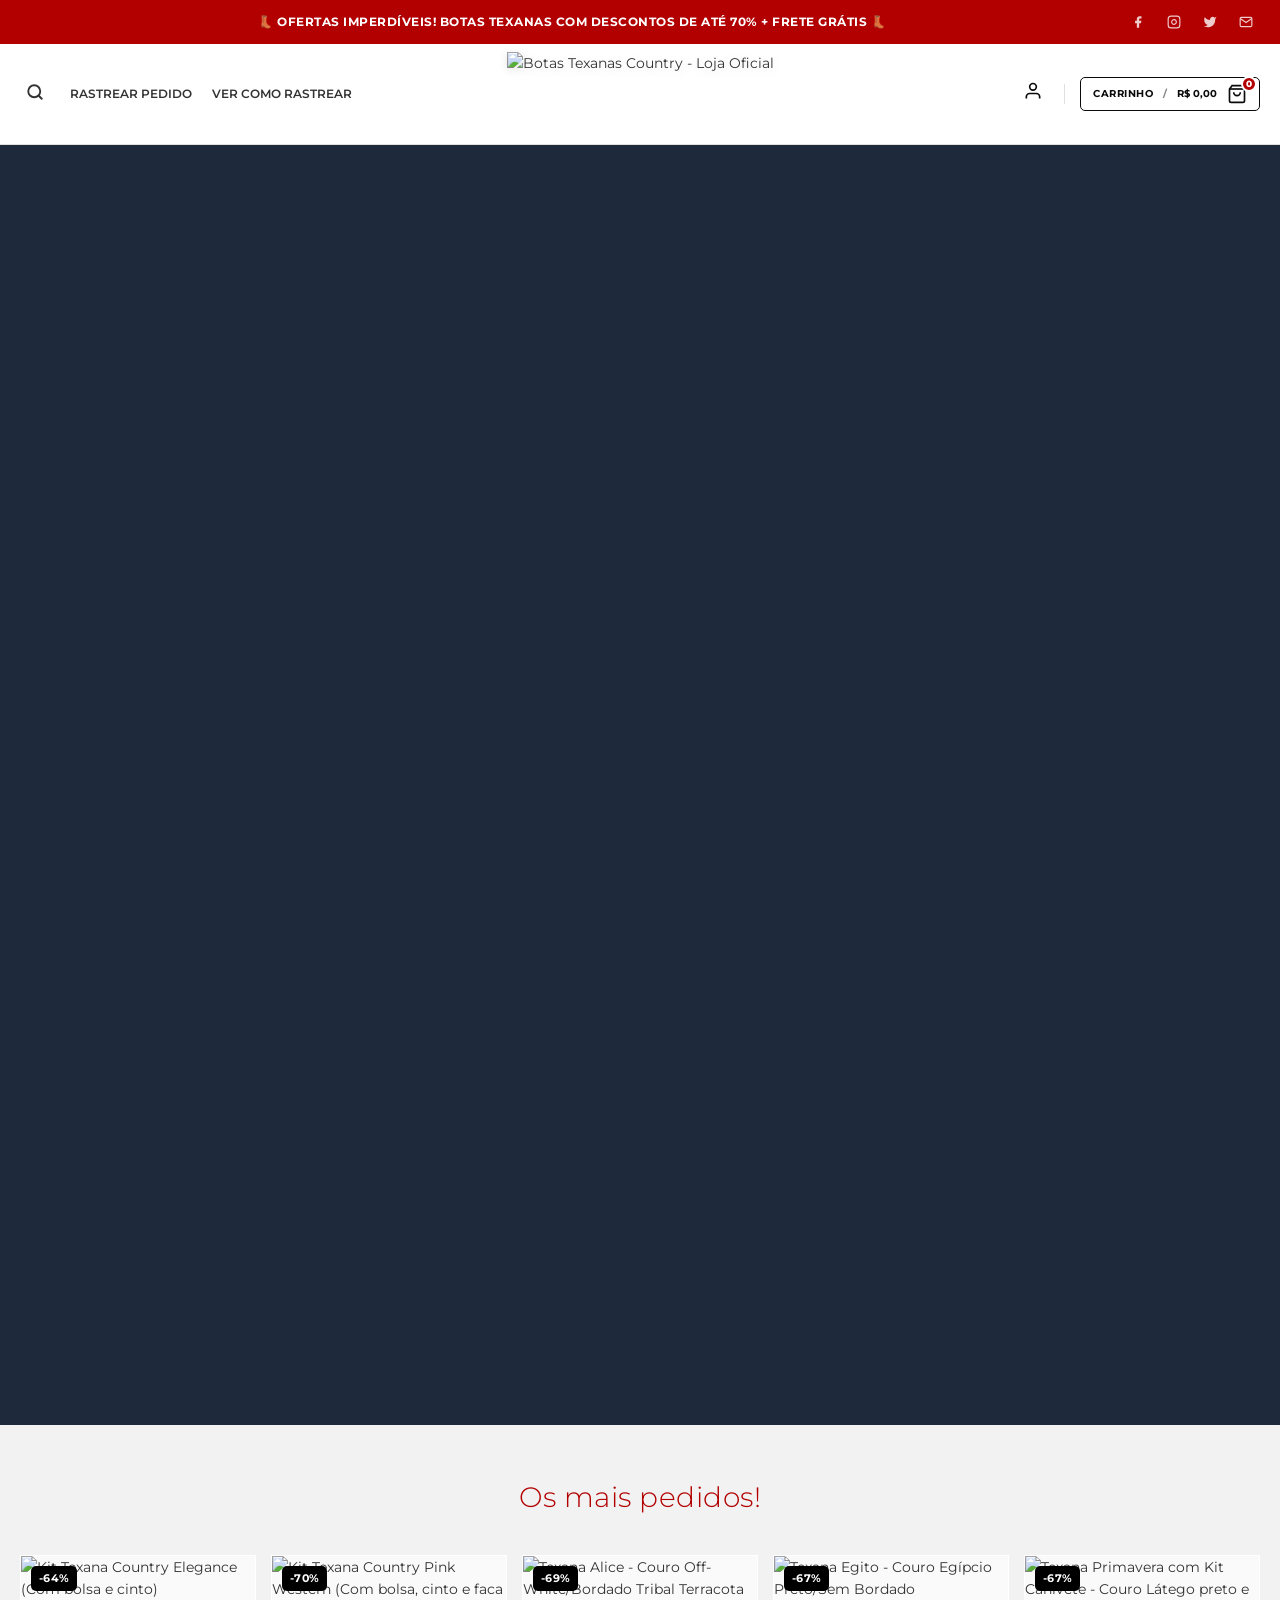
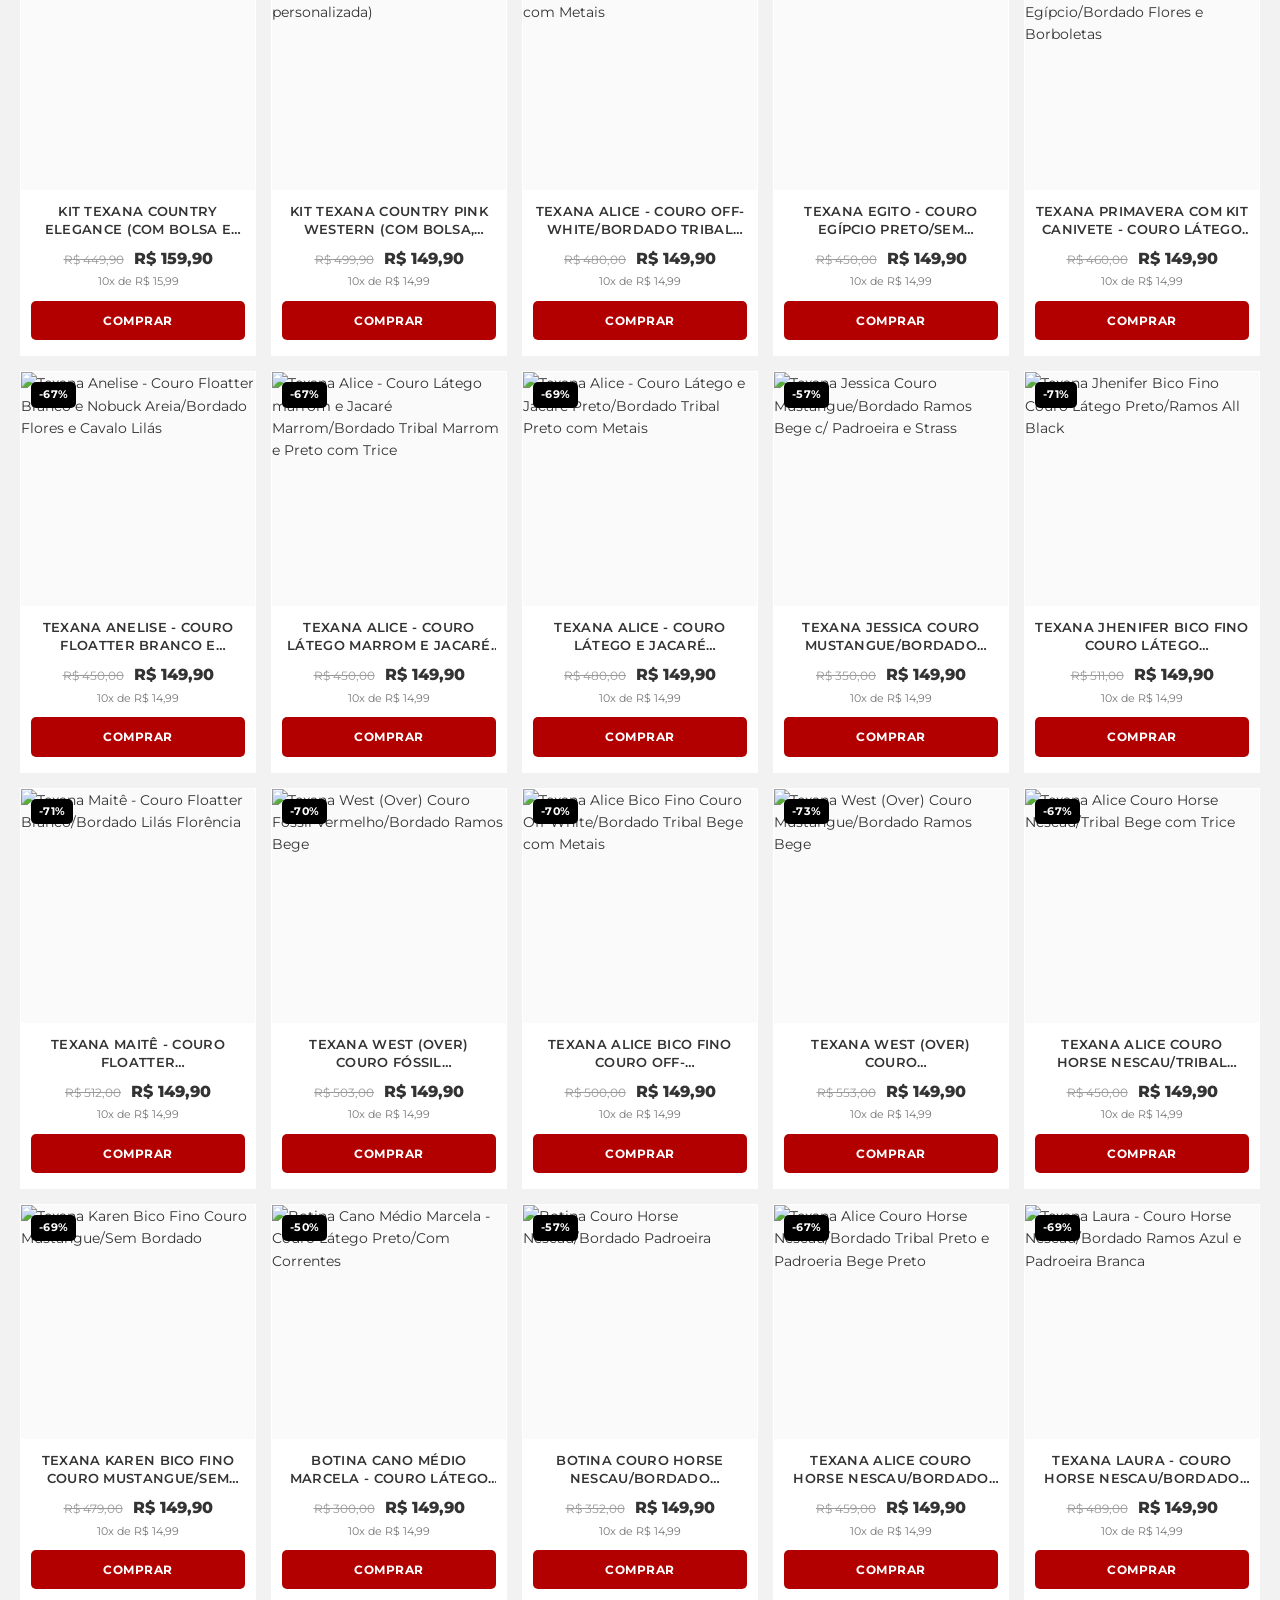
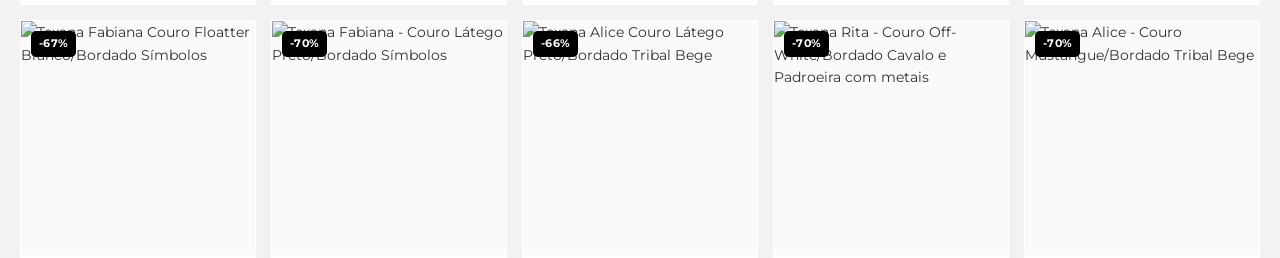
==== Finalizado 2/index.html @ 74c9f377 "Add files via upload" ====
<!DOCTYPE html>
<html lang="pt-BR">
<head>
  <meta charset="UTF-8">
  <meta name="viewport" content="width=device-width, initial-scale=1.0">
  <title>Botas Texanas Country - Loja Oficial</title>
  <meta name="description" content="Ofertas imperdíveis! Botas texanas e botinas country selecionadas com descontos especiais de até 70%. Frete grátis para todo o Brasil.">
  
  <!-- Fontes Premium -->
  <link rel="preconnect" href="https://fonts.googleapis.com">
  <link rel="preconnect" href="https://fonts.gstatic.com" crossorigin>
  <link href="https://fonts.googleapis.com/css2?family=Montserrat:wght@300;400;500;600;700;800;900&display=swap" rel="stylesheet">
  
  <!-- Favicon -->
  <link rel="icon" href="https://botastexanasdecountry.online/media/1784919758919-3d0266e3.png" type="image/png">
  
  <!-- CSS Principal -->
  <link rel="stylesheet" href="styles.css?v=6">

  <!-- Meta Pixel Code -->
  <script>
  !function(f,b,e,v,n,t,s)
  {if(f.fbq)return;n=f.fbq=function(){n.callMethod?
  n.callMethod.apply(n,arguments):n.queue.push(arguments)};
  if(!f._fbq)f._fbq=n;n.push=n;n.loaded=!0;n.version='2.0';
  n.queue=[];t=b.createElement(e);t.async=!0;
  t.src=v;s=b.getElementsByTagName(e)[0];
  s.parentNode.insertBefore(t,s)}(window, document,'script',
  'https://connect.facebook.net/en_US/fbevents.js');
  fbq('init', '4550571185267472');
  fbq('track', 'PageView');
  </script>
  <noscript><img height="1" width="1" style="display:none"
  src="https://www.facebook.com/tr?id=4550571185267472&ev=PageView&noscript=1"
  /></noscript>
  <!-- End Meta Pixel Code -->
</head>
<body>

  <!-- Barra de Anúncio Superior (Dark - Flatsome Style) -->
  <div class="announcement-bar" id="announcement-bar">
    <div class="container announcement-bar__inner">
      <div class="announcement-bar__text">
        <span>👢 OFERTAS IMPERDÍVEIS! BOTAS TEXANAS COM DESCONTOS DE ATÉ 70% + FRETE GRÁTIS 👢</span>
      </div>
      <div class="announcement-bar__social">
        <a href="#" aria-label="Facebook" class="social-icon"><svg width="14" height="14" viewBox="0 0 24 24" fill="currentColor"><path d="M18 2h-3a5 5 0 0 0-5 5v3H7v4h3v8h4v-8h3l1-4h-4V7a1 1 0 0 1 1-1h3z"/></svg></a>
        <a href="#" aria-label="Instagram" class="social-icon"><svg width="14" height="14" viewBox="0 0 24 24" fill="none" stroke="currentColor" stroke-width="2"><rect x="2" y="2" width="20" height="20" rx="5" ry="5"/><path d="M16 11.37A4 4 0 1 1 12.63 8 4 4 0 0 1 16 11.37z"/><line x1="17.5" y1="6.5" x2="17.51" y2="6.5"/></svg></a>
        <a href="#" aria-label="Twitter" class="social-icon"><svg width="14" height="14" viewBox="0 0 24 24" fill="currentColor"><path d="M23 3a10.9 10.9 0 0 1-3.14 1.53 4.48 4.48 0 0 0-7.86 3v1A10.66 10.66 0 0 1 3 4s-4 9 5 13a11.64 11.64 0 0 1-7 2c9 5 20 0 20-11.5a4.5 4.5 0 0 0-.08-.83A7.72 7.72 0 0 0 23 3z"/></svg></a>
        <a href="mailto:suporte@loja-oficial-online.shop" aria-label="E-mail" class="social-icon"><svg width="14" height="14" viewBox="0 0 24 24" fill="none" stroke="currentColor" stroke-width="2"><path d="M4 4h16c1.1 0 2 .9 2 2v12c0 1.1-.9 2-2 2H4c-1.1 0-2-.9-2-2V6c0-1.1.9-2 2-2z"/><polyline points="22,6 12,13 2,6"/></svg></a>
      </div>
    </div>
  </div>

  <!-- Cabeçalho Principal (Flatsome Style) -->
  <header class="header" id="header">
    <div class="container header__container">
      <!-- Esquerda: Busca + Links -->
      <div class="header__left">
        <button class="header__search-toggle" id="search-toggle-btn" aria-label="Pesquisa">
          <svg width="18" height="18" viewBox="0 0 24 24" fill="none" stroke="currentColor" stroke-width="2.5" stroke-linecap="round" stroke-linejoin="round"><circle cx="11" cy="11" r="8"/><path d="m21 21-4.3-4.3"/></svg>
        </button>
        <a href="#/rastreio" class="header__nav-link">Rastrear Pedido</a>
        <a href="#/como-rastrear" class="header__nav-link">Ver como rastrear</a>
      </div>

      <!-- Centro: Logo (Imagem) -->
      <div class="header__logo">
        <a href="#/">
          <img src="https://botastexanasdecountry.online/media/1784919758919-3d0266e3.png" alt="Botas Texanas Country - Loja Oficial" class="header__logo-img">
        </a>
      </div>

      <!-- Direita: Conta + Carrinho -->
      <div class="header__right">
        <a href="#/" class="header__account-link" aria-label="Entrar">
          <svg width="20" height="20" viewBox="0 0 24 24" fill="none" stroke="currentColor" stroke-width="2"><path d="M20 21v-2a4 4 0 0 0-4-4H8a4 4 0 0 0-4 4v2"/><circle cx="12" cy="7" r="4"/></svg>
        </a>
        <div class="header__divider"></div>
        <a href="#/carrinho" class="header__cart" id="header-cart-btn">
          <span class="header__cart-text">Carrinho</span>
          <span class="header__cart-separator">/</span>
          <span class="header__cart-price" id="header-cart-total">R$ 0,00</span>
          <div class="header__cart-icon-wrap">
            <svg width="20" height="20" viewBox="0 0 24 24" fill="none" stroke="currentColor" stroke-width="2">
              <path d="M6 2L3 6v14a2 2 0 0 0 2 2h14a2 2 0 0 0 2-2V6l-3-4z"/><line x1="3" y1="6" x2="21" y2="6"/><path d="M16 10a4 4 0 0 1-8 0"/>
            </svg>
            <span class="header__cart-badge" id="header-cart-count">0</span>
          </div>
        </a>
      </div>
    </div>

    <!-- Barra de Busca Expansível -->
    <div class="header__search-bar" id="search-bar">
      <div class="container">
        <form id="search-form" onsubmit="event.preventDefault(); handleSearch();">
          <input type="text" id="search-input" placeholder="O que você está buscando hoje?" aria-label="Pesquisar">
          <button type="submit" class="search-bar__submit">
            <svg width="18" height="18" viewBox="0 0 24 24" fill="none" stroke="currentColor" stroke-width="2.5"><circle cx="11" cy="11" r="8"/><path d="m21 21-4.3-4.3"/></svg>
          </button>
        </form>
      </div>
    </div>

    <!-- Navegação Mobile -->
    <div class="header__nav-mobile">
      <div class="container header__nav-mobile-inner">
        <a href="#/">Início</a>
        <a href="#/rastreio">Rastrear Pedido</a>
        <a href="#/carrinho">Carrinho (<span id="mobile-cart-count">0</span>)</a>
      </div>
    </div>
  </header>

  <!-- Conteúdo Principal Dinâmico -->
  <main id="app">
    <div class="loader-container">
      <div class="loader"></div>
    </div>
  </main>

  <!-- Selos de Confiança (Flatsome Style) -->
  <section class="trust-badges" id="trust-badges-section">
    <div class="container trust-badges__container">
      <div class="trust-badge">
        <div class="trust-badge__icon">
          <svg width="28" height="28" viewBox="0 0 24 24" fill="none" stroke="currentColor" stroke-width="1.5"><rect x="1" y="3" width="15" height="13"/><polygon points="16 8 20 8 23 11 23 16 16 16 16 8"/><circle cx="5.5" cy="18.5" r="2.5"/><circle cx="18.5" cy="18.5" r="2.5"/></svg>
        </div>
        <div class="trust-badge__text">
          <strong>FRETE EXPRESSO</strong>
        </div>
      </div>
      
      <div class="trust-badge">
        <div class="trust-badge__icon">
          <svg width="28" height="28" viewBox="0 0 24 24" fill="none" stroke="currentColor" stroke-width="1.5"><rect x="2" y="5" width="20" height="14" rx="2"/><line x1="2" y1="10" x2="22" y2="10"/></svg>
        </div>
        <div class="trust-badge__text">
          <strong>PARCELAMENTO</strong>
          <span>EM ATÉ 12X</span>
        </div>
      </div>

      <div class="trust-badge">
        <div class="trust-badge__icon">
          <svg width="28" height="28" viewBox="0 0 24 24" fill="none" stroke="currentColor" stroke-width="1.5"><path d="M20.59 13.41l-7.17 7.17a2 2 0 0 1-2.83 0L2 12V2h10l8.59 8.59a2 2 0 0 1 0 2.82z"/><line x1="7" y1="7" x2="7.01" y2="7"/></svg>
        </div>
        <div class="trust-badge__text">
          <strong>ATÉ 15% DE DESCONTO</strong>
          <span>NO PIX</span>
        </div>
      </div>

      <div class="trust-badge">
        <div class="trust-badge__icon">
          <svg width="28" height="28" viewBox="0 0 24 24" fill="none" stroke="currentColor" stroke-width="1.5"><path d="M22 16.92v3a2 2 0 0 1-2.18 2 19.79 19.79 0 0 1-8.63-3.07 19.5 19.5 0 0 1-6-6 19.79 19.79 0 0 1-3.07-8.67A2 2 0 0 1 4.11 2h3a2 2 0 0 1 2 1.72c.127.96.361 1.903.7 2.81a2 2 0 0 1-.45 2.11L8.09 9.91a16 16 0 0 0 6 6l1.27-1.27a2 2 0 0 1 2.11-.45c.907.339 1.85.573 2.81.7A2 2 0 0 1 22 16.92z"/></svg>
        </div>
        <div class="trust-badge__text">
          <strong>ATENDIMENTO</strong>
          <span>24 HORAS</span>
        </div>
      </div>
    </div>
  </section>

  <!-- Rodapé Institucional (Flatsome Style) -->
  <footer class="footer">
    <div class="container footer__container">
      <div class="footer__col">
        <h4>Institucional</h4>
        <div class="footer__underline"></div>
        <ul>
          <li><a href="#/institucional/aviso-legal">Aviso Legal</a></li>
          <li><a href="#/politicas/termos">Termos e Serviços</a></li>
          <li><a href="#/institucional/contato">Informações de contato</a></li>
        </ul>
      </div>

      <div class="footer__col">
        <h4>Ajuda</h4>
        <div class="footer__underline"></div>
        <ul>
          <li><a href="#/politicas/envio">Políticas de Envio</a></li>
          <li><a href="#/politicas/privacidade">Política de Privacidade</a></li>
          <li><a href="#/politicas/reembolso">Políticas de Reembolso</a></li>
        </ul>
      </div>

      <div class="footer__col">
        <h4>Código de Rastreio</h4>
        <div class="footer__underline"></div>
        <ul>
          <li><a href="#/rastreio">Rastrear Pedido</a></li>
          <li><a href="#/como-rastrear">Ver como rastrear</a></li>
        </ul>
      </div>

      <div class="footer__col">
        <h4>SAC</h4>
        <div class="footer__underline"></div>
        <p class="footer__sac-info"><strong>Atendimento: Seg. à Sáb. 07 às 22h</strong></p>
        <p class="footer__sac-info"><strong>Email:</strong></p>
        <p class="footer__sac-email"><a href="mailto:suporte@loja-oficial-online.shop">suporte@loja-oficial-online.shop</a></p>
        <p class="footer__sac-info" style="margin-top:10px;">PASSOS-MG</p>
      </div>
    </div>

    <div class="footer__bottom">
      <div class="container">
        <p>&copy; 2026 Botas Texanas Country - Loja Oficial | Todos os direitos reservados.</p>
      </div>
    </div>
  </footer>

  <!-- Scroll to Top Button -->
  <button class="scroll-top-btn" id="scroll-top-btn" aria-label="Voltar ao topo">
    <svg width="20" height="20" viewBox="0 0 24 24" fill="none" stroke="currentColor" stroke-width="2.5" stroke-linecap="round" stroke-linejoin="round"><polyline points="18 15 12 9 6 15"/></svg>
  </button>

  <!-- Scripts -->
  <script src="app.js?v=6"></script>
</body>
</html>
---- Finalizado 2/styles.css ----
/* ==========================================================================
   SISTEMA DE DESIGN - Botas Texanas Country (Flatsome WooCommerce Style)
   Paleta: loja-oficial-online.shop | Produtos: botastexanasdecountry.online
   ========================================================================== */
:root {
  --color-primary: #b20000;
  --color-primary-dark: #8a0000;
  --color-primary-light: #d41111;
  --color-accent: #b20000;
  --color-accent-hover: #d41111;
  --color-success: #36b376;
  --color-text: #333333;
  --color-text-muted: #777777;
  --color-text-light: #999999;
  --color-bg: #f2f2f2;
  --color-bg-white: #ffffff;
  --color-border: #e0e0e0;
  --color-border-light: #f0f0f0;
  
  --font-body: 'Montserrat', -apple-system, BlinkMacSystemFont, sans-serif;
  
  --shadow-sm: 0 1px 3px rgba(0,0,0,0.06);
  --shadow-md: 0 4px 12px rgba(0,0,0,0.08);
  --shadow-lg: 0 8px 30px rgba(0,0,0,0.12);
  --shadow-xl: 0 20px 60px rgba(0,0,0,0.15);
  
  --transition-fast: all 0.2s cubic-bezier(0.4, 0, 0.2, 1);
  --transition-normal: all 0.3s cubic-bezier(0.4, 0, 0.2, 1);
  --transition-slow: all 0.5s cubic-bezier(0.4, 0, 0.2, 1);
  
  --radius-sm: 5px;
  --radius-md: 8px;
  --radius-lg: 12px;
  --radius-full: 50%;
}

/* ==========================================================================
   RESETS & BASE
   ========================================================================== */
*, *::before, *::after { box-sizing: border-box; margin: 0; padding: 0; }

html { scroll-behavior: smooth; }

body {
  font-family: var(--font-body);
  color: var(--color-text);
  background-color: var(--color-bg);
  line-height: 1.6;
  font-size: 14px;
  -webkit-font-smoothing: antialiased;
  -moz-osx-font-smoothing: grayscale;
}

a { text-decoration: none; color: inherit; transition: var(--transition-fast); }
img { max-width: 100%; height: auto; display: block; }
ul { list-style: none; }
input, select, textarea, button { font-family: inherit; font-size: inherit; outline: none; }
button { cursor: pointer; border: none; background: none; }

.container { max-width: 1480px; margin: 0 auto; padding: 0 20px; }
.container--narrow { max-width: 800px; }

/* ==========================================================================
   ANNOUNCEMENT BAR (Dark Flatsome Style)
   ========================================================================== */
.announcement-bar {
  background-color: #b20000;
  color: #ffffff;
  font-size: 12px;
  font-weight: 700;
  letter-spacing: 0.5px;
  padding: 8px 0;
  position: relative;
  z-index: 200;
}

.announcement-bar__inner {
  display: flex;
  justify-content: space-between;
  align-items: center;
}

.announcement-bar__text {
  flex: 1;
  text-align: center;
  text-transform: uppercase;
  animation: slideText 20s linear infinite;
}

@keyframes slideText {
  0%, 100% { opacity: 1; }
  48% { opacity: 1; }
  50% { opacity: 0.3; }
  52% { opacity: 1; }
}

.announcement-bar__social {
  display: flex;
  gap: 8px;
  flex-shrink: 0;
}

.social-icon {
  width: 28px;
  height: 28px;
  display: flex;
  align-items: center;
  justify-content: center;
  border-radius: var(--radius-full);
  color: #ffffff;
  opacity: 0.8;
  transition: var(--transition-fast);
}

.social-icon:hover {
  opacity: 1;
  transform: scale(1.15);
  background-color: rgba(255,255,255,0.15);
}

/* ==========================================================================
   HEADER (Flatsome Centered Logo)
   ========================================================================== */
.header {
  background-color: rgba(255,255,255,0.97);
  backdrop-filter: blur(10px);
  -webkit-backdrop-filter: blur(10px);
  border-bottom: 1px solid var(--color-border);
  position: sticky;
  top: 0;
  z-index: 150;
  transition: var(--transition-normal);
}

.header.scrolled {
  box-shadow: var(--shadow-md);
}

.header__container {
  display: flex;
  align-items: center;
  justify-content: space-between;
  height: 100px;
  transition: var(--transition-normal);
}

.header.scrolled .header__container { height: 70px; }

/* Header Left */
.header__left {
  display: flex;
  align-items: center;
  gap: 20px;
  flex: 1;
}

.header__search-toggle {
  color: var(--color-text);
  padding: 6px;
  border-radius: var(--radius-full);
  transition: var(--transition-fast);
}

.header__search-toggle:hover {
  color: var(--color-primary);
  background-color: rgba(178,0,0,0.06);
}

.header__nav-link {
  font-size: 12px;
  font-weight: 600;
  text-transform: uppercase;
  color: var(--color-text);
  position: relative;
  padding: 4px 0;
}

.header__nav-link::after {
  content: '';
  position: absolute;
  bottom: 0;
  left: 0;
  width: 0;
  height: 2px;
  background-color: var(--color-primary);
  transition: var(--transition-normal);
}

.header__nav-link:hover::after { width: 100%; }
.header__nav-link:hover { color: var(--color-primary); }

/* Header Logo */
.header__logo {
  flex-shrink: 0;
  text-align: center;
}

.header__logo a {
  display: block;
}

.header__logo-img {
  height: 85px;
  width: auto;
  transition: var(--transition-normal);
  filter: drop-shadow(0 2px 4px rgba(0,0,0,0.1));
}

.header.scrolled .header__logo-img { height: 55px; }

/* Header Right */
.header__right {
  display: flex;
  align-items: center;
  justify-content: flex-end;
  gap: 15px;
  flex: 1;
}

.header__account-link {
  color: #0a0a0a;
  padding: 6px;
  border-radius: var(--radius-full);
  transition: var(--transition-fast);
}

.header__account-link:hover {
  color: var(--color-primary);
  background-color: rgba(178,0,0,0.06);
}

.header__divider {
  width: 1px;
  height: 20px;
  background-color: var(--color-border);
}

.header__cart {
  display: flex;
  align-items: center;
  gap: 6px;
  padding: 6px 12px;
  border-radius: var(--radius-sm);
  border: 1px solid #0a0a0a;
  font-size: 10px;
  font-weight: 700;
  color: #0a0a0a;
  transition: var(--transition-fast);
}

.header__cart:hover {
  background-color: #0a0a0a;
  color: #ffffff;
}

.header__cart:hover .header__cart-icon-wrap { color: #ffffff; }

.header__cart-text { text-transform: uppercase; letter-spacing: 0.5px; }
.header__cart-separator { margin: 0 4px; opacity: 0.5; }
.header__cart-price { font-weight: 700; }

.header__cart-icon-wrap {
  position: relative;
  display: flex;
  align-items: center;
  color: #0a0a0a;
  margin-left: 4px;
  transition: var(--transition-fast);
}

.header__cart-badge {
  position: absolute;
  top: -8px;
  right: -10px;
  background-color: var(--color-primary);
  color: #ffffff;
  font-size: 9px;
  font-weight: 800;
  min-width: 16px;
  height: 16px;
  border-radius: var(--radius-full);
  display: flex;
  align-items: center;
  justify-content: center;
  border: 2px solid var(--color-bg-white);
}

/* Search Bar Dropdown */
.header__search-bar {
  background-color: var(--color-bg-white);
  border-bottom: 1px solid var(--color-border);
  padding: 15px 0;
  display: none;
  animation: slideDown 0.3s ease;
}

.header__search-bar.active { display: block; }

@keyframes slideDown {
  from { opacity: 0; transform: translateY(-10px); }
  to { opacity: 1; transform: translateY(0); }
}

.header__search-bar form {
  display: flex;
  position: relative;
  max-width: 600px;
  margin: 0 auto;
}

.header__search-bar input {
  width: 100%;
  padding: 12px 50px 12px 18px;
  border: 1px solid var(--color-border);
  border-radius: var(--radius-sm) 0 0 var(--radius-sm);
  background-color: #fafafa;
  font-size: 14px;
  transition: var(--transition-fast);
}

.header__search-bar input:focus {
  border-color: var(--color-primary);
  background-color: #fff;
}

.search-bar__submit {
  padding: 12px 20px;
  background-color: var(--color-primary);
  color: #ffffff;
  border-radius: 0 var(--radius-sm) var(--radius-sm) 0;
  transition: var(--transition-fast);
}

.search-bar__submit:hover { background-color: var(--color-primary-dark); }

/* Mobile Nav */
.header__nav-mobile {
  display: none;
  background-color: #fafafa;
  border-top: 1px solid var(--color-border);
  border-bottom: 1px solid var(--color-border);
  padding: 10px 0;
}

.header__nav-mobile-inner {
  display: flex;
  justify-content: space-around;
  font-weight: 700;
  font-size: 11px;
  text-transform: uppercase;
  color: var(--color-text);
}

/* ==========================================================================
   LOADER
   ========================================================================== */
#app { min-height: 450px; }

.loader-container {
  display: flex;
  align-items: center;
  justify-content: center;
  padding: 100px 0;
}

.loader {
  border: 3px solid var(--color-border);
  border-top: 3px solid var(--color-primary);
  border-radius: var(--radius-full);
  width: 36px;
  height: 36px;
  animation: spin 0.8s linear infinite;
}

@keyframes spin { to { transform: rotate(360deg); } }

/* ==========================================================================
   HERO BANNER
   ========================================================================== */
.hero-banner-static {
  display: block;
  width: 100%;
  overflow: hidden;
  cursor: pointer;
  background-color: #1e293b;
}

.hero-banner-static picture {
  display: block;
  width: 100%;
}

.hero-banner-static img {
  display: block;
  width: 100%;
  height: auto;
}

.hero-banner {
  position: relative;
  background: linear-gradient(135deg, #1a1a1a 0%, #2d2d2d 50%, #1a1a1a 100%);
  overflow: hidden;
  padding: 0;
  margin-bottom: 0;
}

.hero-banner__overlay {
  position: absolute;
  inset: 0;
  background: linear-gradient(
    135deg,
    rgba(178, 0, 0, 0.85) 0%,
    rgba(100, 0, 0, 0.7) 40%,
    rgba(0, 0, 0, 0.5) 100%
  );
  z-index: 1;
}

.hero-banner__bg {
  position: absolute;
  inset: 0;
  display: flex;
  z-index: 0;
}

.hero-banner__bg-img {
  flex: 1;
  object-fit: cover;
  width: 33.33%;
  height: 100%;
  opacity: 0.4;
  filter: blur(1px);
}

.hero-banner__content {
  position: relative;
  z-index: 2;
  text-align: center;
  color: #ffffff;
  padding: 70px 20px 80px;
  max-width: 750px;
  margin: 0 auto;
}

.hero-banner__logo {
  width: 100px;
  height: 100px;
  border-radius: var(--radius-full);
  object-fit: contain;
  margin: 0 auto 25px;
  background: rgba(255,255,255,0.95);
  padding: 8px;
  box-shadow: 0 4px 20px rgba(0,0,0,0.3);
  animation: floatLogo 3s ease-in-out infinite;
}

@keyframes floatLogo {
  0%, 100% { transform: translateY(0); }
  50% { transform: translateY(-8px); }
}

.hero-banner__title {
  font-size: 42px;
  font-weight: 800;
  letter-spacing: 1px;
  margin-bottom: 15px;
  text-shadow: 0 2px 10px rgba(0,0,0,0.3);
  line-height: 1.15;
}

.hero-banner__subtitle {
  font-size: 16px;
  font-weight: 400;
  opacity: 0.9;
  max-width: 550px;
  margin: 0 auto 30px;
  line-height: 1.7;
}

.hero-banner__cta {
  display: inline-block;
  background-color: #ffffff;
  color: var(--color-primary);
  padding: 14px 40px;
  font-weight: 800;
  font-size: 14px;
  text-transform: uppercase;
  letter-spacing: 1px;
  border-radius: var(--radius-sm);
  transition: var(--transition-normal);
  box-shadow: 0 4px 15px rgba(0,0,0,0.2);
}

.hero-banner__cta:hover {
  transform: translateY(-3px);
  box-shadow: 0 8px 25px rgba(0,0,0,0.3);
  background-color: #f5f5f5;
}

/* Countdown / Promo Pulse */
.hero-banner__promo-tag {
  display: inline-flex;
  align-items: center;
  gap: 8px;
  background-color: rgba(255,255,255,0.15);
  border: 1px solid rgba(255,255,255,0.3);
  border-radius: 20px;
  padding: 6px 18px;
  font-size: 12px;
  font-weight: 600;
  margin-bottom: 20px;
  backdrop-filter: blur(4px);
}

.promo-pulse {
  width: 8px;
  height: 8px;
  background-color: var(--color-success);
  border-radius: var(--radius-full);
  animation: pulse 1.5s infinite;
}

@keyframes pulse {
  0% { box-shadow: 0 0 0 0 rgba(54, 179, 118, 0.6); }
  70% { box-shadow: 0 0 0 8px rgba(54, 179, 118, 0); }
  100% { box-shadow: 0 0 0 0 rgba(54, 179, 118, 0); }
}

/* ==========================================================================
   PRODUCT GRID
   ========================================================================== */
.home-section-title {
  font-size: 28px;
  font-weight: 300;
  text-align: center;
  margin-bottom: 35px;
  color: var(--color-primary);
  letter-spacing: 0.5px;
}

.product-grid {
  display: grid;
  grid-template-columns: repeat(5, 1fr);
  gap: 15px;
  margin-bottom: 40px;
}

/* ==========================================================================
   PRODUCT CARD (Enhanced Flatsome Style)
   ========================================================================== */
.product-card {
  background-color: var(--color-bg-white);
  overflow: hidden;
  transition: var(--transition-normal);
  display: flex;
  flex-direction: column;
  position: relative;
  border: 1px solid transparent;
}

.product-card:hover {
  transform: translateY(-4px);
  box-shadow: var(--shadow-lg);
  border-color: var(--color-border);
}

.product-card__badge {
  position: absolute;
  top: 10px;
  left: 10px;
  background-color: #000000;
  color: #ffffff;
  font-weight: 700;
  font-size: 11px;
  padding: 4px 8px;
  border-radius: var(--radius-sm);
  z-index: 10;
  letter-spacing: 0.3px;
}

.product-card__image {
  position: relative;
  overflow: hidden;
  padding-top: 100%;
  background-color: #fafafa;
}

.product-card__image img {
  position: absolute;
  top: 0;
  left: 0;
  width: 100%;
  height: 100%;
  object-fit: cover;
  transition: transform 0.6s cubic-bezier(0.25, 0.1, 0.25, 1);
}

.product-card:hover .product-card__image img {
  transform: scale(1.08);
}

/* Quick View overlay on hover */
.product-card__overlay {
  position: absolute;
  bottom: 0;
  left: 0;
  right: 0;
  background: linear-gradient(to top, rgba(0,0,0,0.6) 0%, transparent 100%);
  padding: 20px 15px 10px;
  opacity: 0;
  transform: translateY(10px);
  transition: var(--transition-normal);
}

.product-card:hover .product-card__overlay {
  opacity: 1;
  transform: translateY(0);
}

.product-card__info {
  padding: 12px 10px 15px;
  display: flex;
  flex-direction: column;
  flex: 1;
  text-align: center;
}

.product-card__title {
  font-size: 13px;
  font-weight: 600;
  color: var(--color-text);
  margin-bottom: 8px;
  display: -webkit-box;
  -webkit-line-clamp: 2;
  -webkit-box-orient: vertical;
  overflow: hidden;
  height: 36px;
  line-height: 1.4;
  text-transform: uppercase;
  letter-spacing: 0.3px;
}

.product-card__title a:hover { color: var(--color-primary); }

.product-card__price-box {
  margin-top: auto;
  margin-bottom: 10px;
}

.price-old {
  font-size: 12px;
  text-decoration: line-through;
  color: var(--color-text-light);
  margin-right: 6px;
}

.price-current {
  font-size: 16px;
  font-weight: 800;
  color: var(--color-text);
}

.price-installments {
  font-size: 11px;
  color: var(--color-text-muted);
  margin-top: 2px;
}

.product-card__btn {
  display: block;
  background-color: var(--color-primary);
  color: #ffffff;
  padding: 10px 15px;
  font-weight: 700;
  text-transform: uppercase;
  font-size: 12px;
  border-radius: var(--radius-sm);
  transition: var(--transition-fast);
  width: 100%;
  text-align: center;
  letter-spacing: 0.5px;
}

.product-card__btn:hover {
  background-color: var(--color-primary-dark);
  transform: translateY(-1px);
  box-shadow: 0 4px 12px rgba(178, 0, 0, 0.3);
}

/* "Ver Coleção" Button */
.view-collection-wrap {
  text-align: center;
  margin: 10px 0 50px;
}

.view-collection-btn {
  display: inline-block;
  background-color: var(--color-primary-dark);
  color: #ffffff;
  padding: 14px 40px;
  font-weight: 700;
  font-size: 13px;
  text-transform: uppercase;
  letter-spacing: 1px;
  border-radius: var(--radius-sm);
  transition: var(--transition-normal);
  box-shadow: var(--shadow-sm);
}

.view-collection-btn:hover {
  background-color: var(--color-primary);
  transform: translateY(-2px);
  box-shadow: var(--shadow-md);
}

/* ==========================================================================
   TRUST BADGES (Flatsome Style)
   ========================================================================== */
.trust-badges {
  background-color: var(--color-bg-white);
  padding: 50px 0;
  border-top: 1px solid var(--color-border);
}

.trust-badges__container {
  display: grid;
  grid-template-columns: repeat(4, 1fr);
  gap: 30px;
}

.trust-badge {
  display: flex;
  flex-direction: column;
  align-items: center;
  text-align: center;
  gap: 12px;
  padding: 15px;
  transition: var(--transition-normal);
}

.trust-badge:hover { transform: translateY(-3px); }

.trust-badge__icon {
  color: var(--color-primary);
  opacity: 0.7;
  transition: var(--transition-fast);
}

.trust-badge:hover .trust-badge__icon {
  opacity: 1;
  transform: scale(1.1);
}

.trust-badge__text {
  display: flex;
  flex-direction: column;
  gap: 2px;
}

.trust-badge__text strong {
  font-size: 13px;
  font-weight: 700;
  color: var(--color-primary);
  text-transform: uppercase;
  letter-spacing: 0.5px;
}

.trust-badge__text span {
  font-size: 12px;
  color: var(--color-primary);
  font-weight: 600;
  text-transform: uppercase;
}

/* ==========================================================================
   FOOTER (Flatsome Light Grey Style)
   ========================================================================== */
.footer {
  background-color: var(--color-bg);
  color: var(--color-text);
  padding: 50px 0 0;
  font-size: 13px;
  border-top: 1px solid var(--color-border);
}

.footer__container {
  display: grid;
  grid-template-columns: repeat(4, 1fr);
  gap: 40px;
  margin-bottom: 40px;
}

.footer__col h4 {
  font-size: 14px;
  font-weight: 700;
  color: var(--color-primary);
  text-transform: uppercase;
  margin-bottom: 5px;
}

.footer__underline {
  width: 30px;
  height: 3px;
  background-color: var(--color-primary);
  margin-bottom: 18px;
  border-radius: 2px;
}

.footer__col ul {
  display: flex;
  flex-direction: column;
  gap: 8px;
}

.footer__col a {
  color: var(--color-text);
  transition: var(--transition-fast);
}

.footer__col a:hover {
  color: var(--color-primary);
  padding-left: 3px;
}

.footer__sac-info {
  margin-bottom: 4px;
  line-height: 1.5;
}

.footer__sac-email a {
  color: var(--color-primary);
  font-weight: 600;
}

.footer__sac-email a:hover { text-decoration: underline; }

.footer__bottom {
  border-top: 1px solid var(--color-border);
  padding: 20px 0;
  text-align: center;
  font-size: 11px;
  color: var(--color-text-muted);
}

/* ==========================================================================
   SCROLL TO TOP BUTTON
   ========================================================================== */
.scroll-top-btn {
  position: fixed;
  bottom: 30px;
  right: 30px;
  width: 44px;
  height: 44px;
  border-radius: var(--radius-full);
  background-color: var(--color-primary);
  color: #ffffff;
  display: flex;
  align-items: center;
  justify-content: center;
  box-shadow: var(--shadow-md);
  opacity: 0;
  visibility: hidden;
  transform: translateY(20px);
  transition: var(--transition-normal);
  z-index: 999;
  border: 2px solid rgba(255,255,255,0.3);
}

.scroll-top-btn.visible {
  opacity: 1;
  visibility: visible;
  transform: translateY(0);
}

.scroll-top-btn:hover {
  background-color: var(--color-primary-dark);
  transform: translateY(-3px);
  box-shadow: var(--shadow-lg);
}

/* ==========================================================================
   SCROLL ANIMATIONS (Intersection Observer)
   ========================================================================== */
.fade-up {
  opacity: 0;
  transform: translateY(30px);
  transition: opacity 0.6s cubic-bezier(0.4, 0, 0.2, 1), transform 0.6s cubic-bezier(0.4, 0, 0.2, 1);
}

.fade-up.visible {
  opacity: 1;
  transform: translateY(0);
}

/* Staggered animation for grid items */
.product-card {
  opacity: 0;
  transform: translateY(20px);
  transition: opacity 0.5s ease, transform 0.5s ease, box-shadow 0.3s ease, border-color 0.3s ease;
}

.product-card.visible {
  opacity: 1;
  transform: translateY(0);
}

/* ==========================================================================
   PRODUCT DETAIL PAGE
   ========================================================================== */
.product-detail {
  background-color: var(--color-bg-white);
  border-radius: var(--radius-md);
  padding: 30px;
  margin: 30px 0;
  box-shadow: var(--shadow-sm);
}

.product-detail__grid {
  display: grid;
  grid-template-columns: 1.1fr 0.9fr;
  gap: 40px;
  margin-bottom: 40px;
}

/* Gallery */
.gallery-wrap { position: relative; }

.gallery-main {
  border-radius: var(--radius-md);
  overflow: hidden;
  background-color: #fafafa;
  margin-bottom: 10px;
  cursor: zoom-in;
}

.gallery-main img {
  width: 100%;
  aspect-ratio: 1;
  object-fit: contain;
  transition: transform 0.4s ease;
}

.gallery-main:hover img { transform: scale(1.05); }

.gallery-thumbs {
  display: flex;
  gap: 8px;
}

.gallery-thumb {
  width: 70px;
  height: 70px;
  border-radius: var(--radius-sm);
  overflow: hidden;
  cursor: pointer;
  border: 2px solid transparent;
  transition: var(--transition-fast);
  opacity: 0.6;
}

.gallery-thumb:hover, .gallery-thumb.active {
  border-color: var(--color-primary);
  opacity: 1;
}

.gallery-thumb img {
  width: 100%;
  height: 100%;
  object-fit: cover;
}

/* Product Info */
.p-info__title {
  font-size: 22px;
  font-weight: 700;
  margin-bottom: 20px;
  line-height: 1.3;
  color: var(--color-text);
}

.p-info__price-box {
  background-color: #f5f5f5;
  padding: 18px;
  border-radius: var(--radius-md);
  margin-bottom: 20px;
  border-bottom: 3px solid var(--color-text);
}

.p-info__price-old {
  font-size: 14px;
  text-decoration: line-through;
  color: var(--color-text-muted);
}

.p-info__price-now {
  font-size: 26px;
  font-weight: 800;
  color: var(--color-text);
  margin: 4px 0;
}

.p-info__installments {
  font-size: 13px;
  color: var(--color-text-muted);
}

.p-info__pix-badge {
  display: inline-flex;
  align-items: center;
  gap: 6px;
  background-color: var(--color-success);
  color: #ffffff;
  padding: 5px 12px;
  border-radius: 15px;
  font-size: 12px;
  font-weight: 600;
  margin-top: 10px;
}

/* Size Selector */
.p-form { margin-bottom: 20px; }
.p-form__label { font-size: 13px; font-weight: 700; margin-bottom: 8px; display: block; }

.size-selector {
  display: flex;
  gap: 8px;
  flex-wrap: wrap;
  margin-bottom: 20px;
}

.size-pill {
  width: 44px;
  height: 44px;
  border: 2px solid var(--color-border);
  border-radius: var(--radius-sm);
  display: flex;
  align-items: center;
  justify-content: center;
  font-weight: 700;
  font-size: 13px;
  color: var(--color-text);
  cursor: pointer;
  transition: var(--transition-fast);
  background: none;
}

.size-pill:hover { border-color: var(--color-primary); color: var(--color-primary); }

.size-pill.active {
  background-color: var(--color-primary);
  border-color: var(--color-primary);
  color: #ffffff;
}

.p-form__actions {
  display: flex;
  gap: 12px;
  align-items: center;
}

.qty-control {
  display: flex;
  align-items: center;
  border: 1px solid var(--color-border);
  border-radius: var(--radius-sm);
  overflow: hidden;
}

.qty-btn {
  width: 40px;
  height: 44px;
  display: flex;
  align-items: center;
  justify-content: center;
  font-size: 18px;
  font-weight: 700;
  color: var(--color-text);
  background: none;
  cursor: pointer;
  transition: var(--transition-fast);
}

.qty-btn:hover { background-color: #f5f5f5; }

.qty-input {
  width: 50px;
  height: 44px;
  text-align: center;
  border: none;
  border-left: 1px solid var(--color-border);
  border-right: 1px solid var(--color-border);
  font-weight: 700;
  font-size: 14px;
  background: none;
}

.buy-btn {
  flex: 1;
  height: 60px;
  background-color: var(--color-primary);
  color: #ffffff;
  font-weight: 800;
  font-size: 16px;
  text-transform: uppercase;
  letter-spacing: 1px;
  border-radius: var(--radius-sm);
  cursor: pointer;
  transition: var(--transition-normal);
  border: none;
}

.buy-btn:hover {
  background-color: var(--color-primary-dark);
  transform: translateY(-2px);
  box-shadow: 0 4px 15px rgba(178,0,0,0.3);
}

/* Perks */
.p-perks {
  display: flex;
  flex-direction: column;
  gap: 12px;
  margin-top: 20px;
}

.p-perk {
  display: flex;
  align-items: flex-start;
  gap: 12px;
  padding: 12px;
  background-color: #fafafa;
  border-radius: var(--radius-sm);
  transition: var(--transition-fast);
}

.p-perk:hover { background-color: #f0f0f0; transform: translateX(3px); }

.p-perk svg { flex-shrink: 0; color: var(--color-primary); margin-top: 2px; }
.p-perk strong { font-size: 13px; display: block; margin-bottom: 2px; }
.p-perk span { font-size: 11px; color: var(--color-text-muted); line-height: 1.4; }

/* Product Description */
.product-detail__desc {
  border-top: 1px solid var(--color-border);
  padding-top: 25px;
}

.product-detail__desc h2 {
  font-size: 18px;
  font-weight: 700;
  margin-bottom: 15px;
  color: var(--color-text);
}

.product-detail__desc-content { font-size: 14px; line-height: 1.8; color: var(--color-text-muted); }

/* ==========================================================================
   CART PAGE
   ========================================================================== */
.cart-page {
  background-color: var(--color-bg-white);
  border-radius: var(--radius-md);
  padding: 30px;
  margin: 30px 0;
  box-shadow: var(--shadow-sm);
}

.cart-page h1 {
  font-size: 24px;
  font-weight: 700;
  margin-bottom: 25px;
  color: var(--color-text);
}

.cart-empty {
  text-align: center;
  padding: 50px 0;
  color: var(--color-text-muted);
}

.cart-table {
  width: 100%;
  border-collapse: collapse;
  margin-bottom: 25px;
}

.cart-table th {
  text-align: left;
  font-size: 11px;
  font-weight: 700;
  text-transform: uppercase;
  letter-spacing: 0.5px;
  color: var(--color-text-muted);
  padding: 12px 10px;
  border-bottom: 2px solid var(--color-border);
}

.cart-table td {
  padding: 15px 10px;
  border-bottom: 1px solid var(--color-border-light);
  vertical-align: middle;
  font-size: 13px;
}

.cart-item-info { display: flex; align-items: center; gap: 12px; }
.cart-item-img { width: 70px; height: 70px; border-radius: var(--radius-sm); overflow: hidden; flex-shrink: 0; }
.cart-item-img img { width: 100%; height: 100%; object-fit: cover; }
.cart-item-title { font-weight: 600; font-size: 13px; margin-bottom: 3px; }
.cart-item-meta { font-size: 11px; color: var(--color-text-muted); }

.cart-item-remove {
  font-size: 11px;
  color: var(--color-primary);
  background: none;
  border: none;
  cursor: pointer;
  margin-top: 4px;
  font-weight: 600;
  transition: var(--transition-fast);
}

.cart-item-remove:hover { text-decoration: underline; }

.cart-subtotal-box {
  border-top: 2px solid var(--color-border);
  padding-top: 20px;
  max-width: 400px;
  margin-left: auto;
}

.cart-subtotal-row {
  display: flex;
  justify-content: space-between;
  padding: 8px 0;
  font-size: 14px;
}

.cart-subtotal-row.total {
  font-size: 18px;
  font-weight: 800;
  border-top: 1px solid var(--color-border);
  padding-top: 12px;
  margin-top: 5px;
  color: var(--color-text);
}

.checkout-btn {
  display: block;
  background-color: var(--color-primary);
  color: #ffffff;
  padding: 14px 30px;
  font-weight: 700;
  font-size: 14px;
  text-transform: uppercase;
  letter-spacing: 0.5px;
  border-radius: var(--radius-sm);
  text-align: center;
  transition: var(--transition-normal);
}

.checkout-btn:hover {
  background-color: var(--color-primary-dark);
  transform: translateY(-2px);
  box-shadow: 0 4px 15px rgba(178,0,0,0.3);
}

/* ==========================================================================
   CHECKOUT PAGE
   ========================================================================== */
.checkout-page {
  display: grid;
  grid-template-columns: 1.3fr 0.7fr;
  gap: 25px;
  margin: 30px 0;
}

.checkout-card {
  background-color: var(--color-bg-white);
  border-radius: var(--radius-md);
  padding: 30px;
  box-shadow: var(--shadow-sm);
}

.checkout-steps {
  display: flex;
  justify-content: space-between;
  margin-bottom: 30px;
  position: relative;
}

.checkout-steps::before {
  content: '';
  position: absolute;
  top: 15px;
  left: 10%;
  right: 10%;
  height: 2px;
  background-color: var(--color-border);
  z-index: 0;
}

.checkout-step-item {
  display: flex;
  flex-direction: column;
  align-items: center;
  gap: 6px;
  z-index: 1;
}

.step-num {
  width: 32px;
  height: 32px;
  border-radius: var(--radius-full);
  display: flex;
  align-items: center;
  justify-content: center;
  font-weight: 700;
  font-size: 12px;
  border: 2px solid var(--color-border);
  background-color: var(--color-bg-white);
  color: var(--color-text-muted);
  transition: var(--transition-fast);
}

.checkout-step-item.active .step-num {
  border-color: var(--color-primary);
  background-color: var(--color-primary);
  color: #ffffff;
}

.checkout-step-item.completed .step-num {
  border-color: var(--color-success);
  background-color: var(--color-success);
  color: #ffffff;
}

.step-title {
  font-size: 10px;
  font-weight: 700;
  text-transform: uppercase;
  color: var(--color-text-muted);
  letter-spacing: 0.5px;
}

.checkout-step-item.active .step-title { color: var(--color-primary); }

.checkout-step-content { display: none; }
.checkout-step-content.active { display: block; animation: fadeIn 0.3s ease; }

@keyframes fadeIn { from { opacity: 0; } to { opacity: 1; } }

.checkout-step-content h2 {
  font-size: 18px;
  font-weight: 700;
  margin-bottom: 20px;
  color: var(--color-text);
}

.form-group {
  margin-bottom: 16px;
}

.form-group label {
  display: block;
  font-size: 12px;
  font-weight: 700;
  margin-bottom: 5px;
  color: var(--color-text);
}

.form-group input, .form-group select {
  width: 100%;
  padding: 11px 14px;
  border: 1px solid #ddd;
  border-radius: var(--radius-sm);
  background-color: #f2f2f2;
  color: #222;
  font-weight: 600;
  transition: var(--transition-fast);
}

.form-group input:focus, .form-group select:focus {
  border-color: var(--color-primary);
  background-color: var(--color-bg-white);
}

.form-grid {
  display: grid;
  grid-template-columns: 1fr 1fr;
  gap: 12px;
}

.form-group.full-width { grid-column: span 2; }

.form-actions {
  display: flex;
  justify-content: space-between;
  margin-top: 25px;
  padding-top: 20px;
  border-top: 1px solid var(--color-border);
}

.prev-step-btn, .next-step-btn {
  padding: 12px 30px;
  font-weight: 700;
  font-size: 13px;
  border-radius: var(--radius-sm);
  cursor: pointer;
  transition: var(--transition-fast);
  border: none;
}

.prev-step-btn {
  background-color: #f5f5f5;
  color: var(--color-text);
}

.prev-step-btn:hover { background-color: #e8e8e8; }

.next-step-btn {
  background-color: var(--color-primary);
  color: #ffffff;
}

.next-step-btn:hover { background-color: var(--color-primary-dark); }

/* Checkout Summary Sidebar */
.checkout-summary {
  background-color: var(--color-bg-white);
  border-radius: var(--radius-md);
  padding: 25px;
  box-shadow: var(--shadow-sm);
  position: sticky;
  top: 120px;
  align-self: start;
}

.checkout-summary h3 {
  font-size: 16px;
  font-weight: 700;
  margin-bottom: 15px;
  padding-bottom: 10px;
  border-bottom: 1px solid var(--color-border);
}

.checkout-summary-item {
  display: flex;
  align-items: center;
  gap: 10px;
  padding: 8px 0;
  border-bottom: 1px solid var(--color-border-light);
}

.checkout-summary-item img { width: 50px; height: 50px; object-fit: cover; border-radius: var(--radius-sm); }
.checkout-summary-item-info { flex: 1; }
.checkout-summary-item-name { font-size: 12px; font-weight: 600; line-height: 1.3; }
.checkout-summary-item-meta { font-size: 10px; color: var(--color-text-muted); }

.checkout-summary-totals { margin-top: 15px; }

.checkout-summary-row {
  display: flex;
  justify-content: space-between;
  padding: 6px 0;
  font-size: 13px;
}

.checkout-summary-row.total {
  font-weight: 800;
  font-size: 16px;
  border-top: 1px solid var(--color-border);
  padding-top: 10px;
  margin-top: 5px;
}

/* Shipping Options */
.shipping-options { display: flex; flex-direction: column; gap: 10px; }

.shipping-option-card {
  display: flex;
  align-items: center;
  gap: 12px;
  padding: 15px;
  border: 1px solid var(--color-border);
  border-radius: var(--radius-sm);
  cursor: pointer;
  transition: var(--transition-fast);
}

.shipping-option-card.active { border-color: var(--color-primary); background-color: rgba(178,0,0,0.03); }
.shipping-option-title { font-weight: 700; font-size: 14px; }
.shipping-option-desc { font-size: 12px; color: var(--color-text-muted); }
.shipping-option-info { flex: 1; }
.shipping-option-price { font-weight: 700; color: var(--color-success); }

/* Payment Options */
.payment-options { display: flex; flex-direction: column; gap: 10px; }

.payment-option-card {
  display: flex;
  align-items: center;
  gap: 12px;
  padding: 15px;
  border: 1px solid var(--color-border);
  border-radius: var(--radius-sm);
  cursor: pointer;
  transition: var(--transition-fast);
}

.payment-option-card.active { border-color: var(--color-primary); background-color: rgba(178,0,0,0.03); }
.payment-option-title { font-weight: 700; font-size: 14px; }
.payment-option-desc { font-size: 12px; color: var(--color-text-muted); }
.payment-option-info { flex: 1; }

.pix-instructions {
  background-color: #f0faf4;
  border: 1px solid #c8e6c9;
  border-radius: var(--radius-sm);
  padding: 18px;
}

.pix-code-box {
  display: flex;
  gap: 8px;
  margin-top: 10px;
}

.pix-code-box input {
  flex: 1;
  padding: 10px;
  border: 1px solid var(--color-border);
  border-radius: var(--radius-sm);
  font-size: 11px;
  background-color: #fafafa;
}

.pix-code-box button {
  padding: 10px 18px;
  background-color: var(--color-primary);
  color: #ffffff;
  border: none;
  border-radius: var(--radius-sm);
  font-weight: 700;
  font-size: 12px;
  cursor: pointer;
  transition: var(--transition-fast);
}

.pix-code-box button:hover { background-color: var(--color-primary-dark); }

/* ==========================================================================
   PIX PAYMENT WAITING PAGE
   ========================================================================== */
.pix-payment-page {
  background-color: var(--color-bg-white);
  border-radius: var(--radius-md);
  padding: 40px 30px;
  margin: 40px 0;
  text-align: center;
  box-shadow: var(--shadow-sm);
}

.pix-qr-container {
  display: inline-block;
  padding: 15px;
  background-color: #fff;
  border: 1px solid var(--color-border);
  border-radius: var(--radius-sm);
  margin: 20px 0;
}

.pix-qr-container img {
  width: 200px;
  height: 200px;
  display: block;
}

.pix-status-spinner {
  width: 40px;
  height: 40px;
  border: 4px solid var(--color-border-light);
  border-top-color: var(--color-primary);
  border-radius: 50%;
  animation: spin 1s linear infinite;
  margin: 0 auto 15px;
}

@keyframes spin {
  to { transform: rotate(360deg); }
}

.pix-payment-page h2 { font-size: 24px; font-weight: 800; margin-bottom: 10px; }
.pix-payment-page > p { color: var(--color-text-muted); margin-bottom: 20px; }

/* ==========================================================================
   THANK YOU / ORDER SUCCESS
   ========================================================================== */
.thank-you-page {
  background-color: var(--color-bg-white);
  border-radius: var(--radius-md);
  padding: 50px 30px;
  margin: 40px 0;
  text-align: center;
  box-shadow: var(--shadow-sm);
}

.success-icon {
  width: 60px;
  height: 60px;
  border-radius: var(--radius-full);
  background-color: var(--color-success);
  color: #ffffff;
  display: flex;
  align-items: center;
  justify-content: center;
  margin: 0 auto 20px;
  animation: scaleIn 0.4s ease;
}

@keyframes scaleIn {
  from { transform: scale(0); }
  to { transform: scale(1); }
}

.thank-you-page h1 { font-size: 28px; font-weight: 800; margin-bottom: 10px; }
.thank-you-page > p { color: var(--color-text-muted); margin-bottom: 25px; }

.order-details-box {
  text-align: left;
  background-color: #fafafa;
  border-radius: var(--radius-sm);
  padding: 20px;
  margin-bottom: 20px;
}

.order-detail-row {
  display: flex;
  justify-content: space-between;
  padding: 8px 0;
  border-bottom: 1px solid var(--color-border-light);
  font-size: 13px;
}

/* ==========================================================================
   TRACKING PAGE
   ========================================================================== */
.tracking-card {
  background-color: var(--color-bg-white);
  border-radius: var(--radius-md);
  padding: 40px;
  margin: 40px 0;
  box-shadow: var(--shadow-sm);
}

.tracking-card h2 { font-size: 22px; font-weight: 700; margin-bottom: 10px; }
.tracking-card > p { color: var(--color-text-muted); margin-bottom: 20px; }

.tracking-form {
  display: flex;
  gap: 10px;
  max-width: 500px;
}

.tracking-form input {
  flex: 1;
  padding: 12px 15px;
  border: 1px solid var(--color-border);
  border-radius: var(--radius-sm);
  font-size: 14px;
}

.tracking-form button {
  padding: 12px 25px;
  background-color: var(--color-primary);
  color: #ffffff;
  border: none;
  border-radius: var(--radius-sm);
  font-weight: 700;
  cursor: pointer;
  transition: var(--transition-fast);
}

.tracking-form button:hover { background-color: var(--color-primary-dark); }

.tracking-results { margin-top: 30px; }
.tracking-results h3 { font-size: 16px; font-weight: 700; margin-bottom: 15px; }

.tracking-timeline { position: relative; padding-left: 25px; }

.timeline-step {
  position: relative;
  padding-bottom: 25px;
  padding-left: 20px;
  border-left: 2px solid var(--color-border);
}

.timeline-step:last-child { border-left: 2px solid transparent; }

.timeline-dot {
  position: absolute;
  left: -8px;
  top: 0;
  width: 14px;
  height: 14px;
  border-radius: var(--radius-full);
  background-color: var(--color-primary);
  border: 2px solid var(--color-bg-white);
}

.timeline-date { font-size: 11px; color: var(--color-text-muted); font-weight: 600; }
.timeline-title { font-weight: 700; font-size: 14px; margin: 3px 0; }
.timeline-desc { font-size: 12px; color: var(--color-text-muted); line-height: 1.5; }

/* ==========================================================================
   INFO / POLICY PAGES
   ========================================================================== */
.info-page {
  background-color: var(--color-bg-white);
  border-radius: var(--radius-md);
  padding: 40px;
  margin: 40px 0;
  box-shadow: var(--shadow-sm);
}

.info-page h1 { font-size: 26px; font-weight: 800; margin-bottom: 20px; color: var(--color-primary); }
.info-page h2 { font-size: 18px; font-weight: 700; margin: 25px 0 10px; color: var(--color-text); }
.info-page p { font-size: 14px; line-height: 1.8; color: var(--color-text-muted); margin-bottom: 12px; }
.info-page ul { padding-left: 20px; margin-bottom: 15px; }
.info-page li { font-size: 14px; line-height: 1.8; color: var(--color-text-muted); margin-bottom: 6px; list-style: disc; }

/* ==========================================================================
   RESPONSIVE
   ========================================================================== */
@media (max-width: 1200px) {
  .product-grid { grid-template-columns: repeat(4, 1fr); }
}

@media (max-width: 1024px) {
  .product-grid { grid-template-columns: repeat(3, 1fr); }
  .footer__container { grid-template-columns: repeat(2, 1fr); }
}

@media (max-width: 768px) {
  .header__container { height: 70px; }
  .header__left .header__nav-link { display: none; }
  .header__logo-img { height: 55px; }
  .header.scrolled .header__logo-img { height: 45px; }
  .header__nav-mobile { display: block; }
  .header__cart-text, .header__cart-separator, .header__divider { display: none; }
  .header__account-link { display: none; }
  .announcement-bar__social { display: none; }
  
  .hero-banner__title { font-size: 28px; }
  .hero-banner__content { padding: 50px 15px 60px; }
  
  .product-grid { grid-template-columns: repeat(2, 1fr); gap: 10px; }
  
  .product-detail__grid { grid-template-columns: 1fr; gap: 25px; }
  
  .checkout-page { grid-template-columns: 1fr; }
  .checkout-summary { position: static; }
  
  .trust-badges__container { grid-template-columns: repeat(2, 1fr); gap: 15px; }
  .footer__container { grid-template-columns: 1fr; gap: 25px; }
}

@media (max-width: 480px) {
  .product-grid { grid-template-columns: repeat(2, 1fr); gap: 8px; }
  .product-card__info { padding: 8px 6px 10px; }
  .product-card__title { font-size: 11px; height: 30px; }
  .price-current { font-size: 14px; }
  .product-card__btn { padding: 8px 10px; font-size: 11px; }
  
  .trust-badges__container { grid-template-columns: 1fr 1fr; }
  .form-grid { grid-template-columns: 1fr; }
  .form-group.full-width { grid-column: span 1; }
  .step-title { display: none; }
  
  .cart-table th:nth-child(2), .cart-table td:nth-child(2) { display: none; }
}
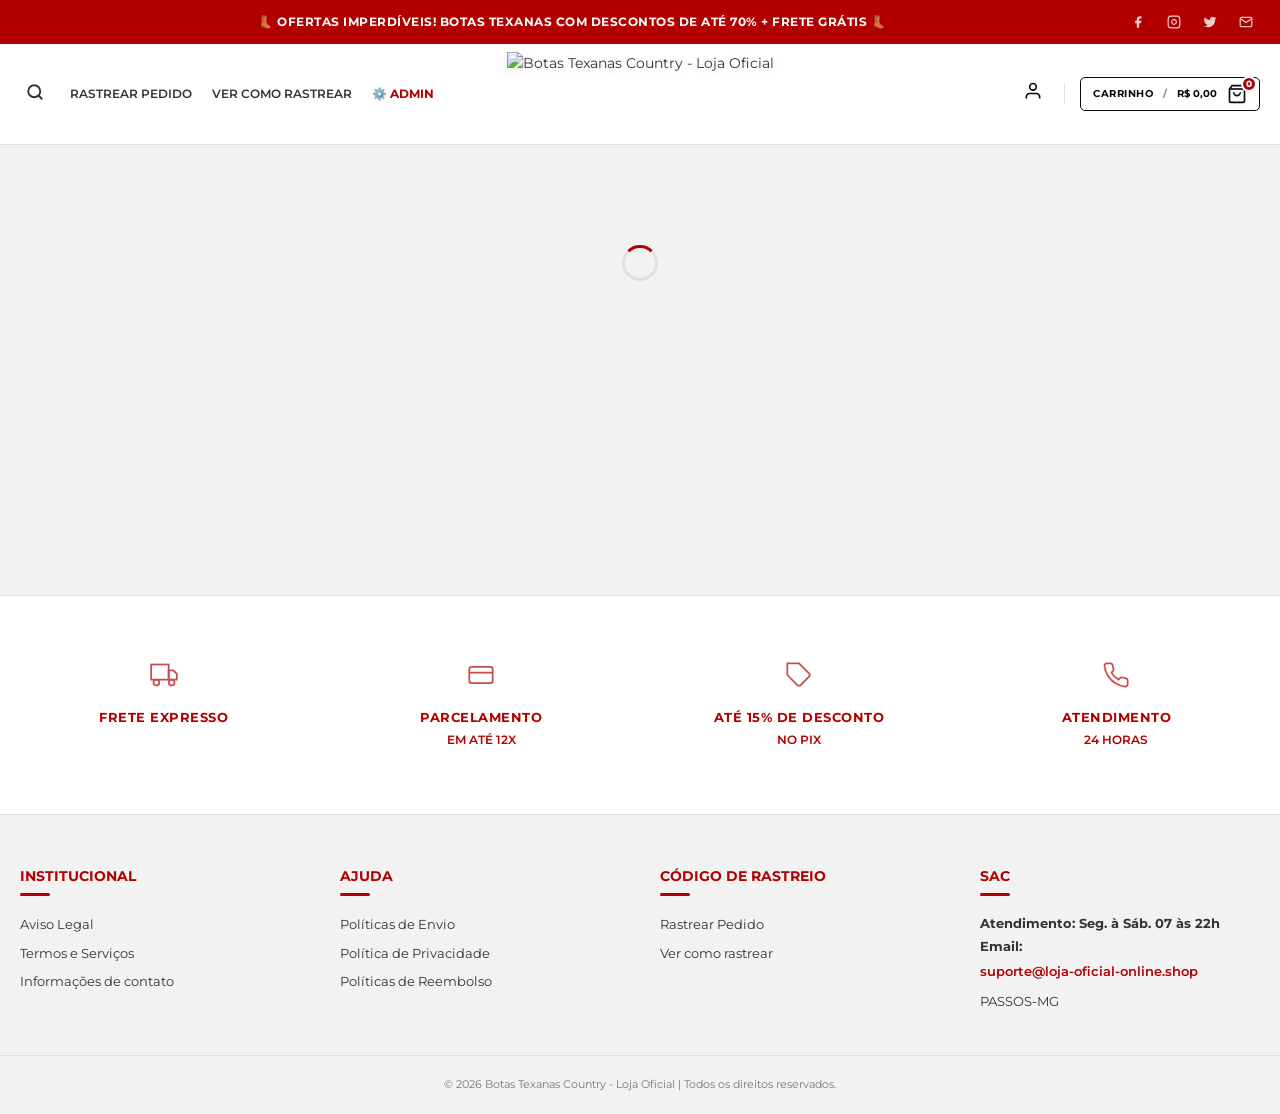
==== commit c68381ad: "Adiciona painel admin para gerenciar banners, fotos, cores, navbar, rodape, produtos e importacao po" ====
--- a/Finalizado 2/index.html
+++ b/Finalizado 2/index.html
@@ -62,6 +62,7 @@
         </button>
         <a href="#/rastreio" class="header__nav-link">Rastrear Pedido</a>
         <a href="#/como-rastrear" class="header__nav-link">Ver como rastrear</a>
+        <a href="#/admin" class="header__nav-link" style="color: var(--color-primary); font-weight: 700;">⚙️ Admin</a>
       </div>
 
       <!-- Centro: Logo (Imagem) -->
--- a/Finalizado 2/styles.css
+++ b/Finalizado 2/styles.css
@@ -35,6 +35,71 @@
 }
 
 /* ==========================================================================
+   PAINEL ADMIN STYLES
+   ========================================================================== */
+.admin-card {
+  background-color: var(--color-bg-white);
+  border-radius: var(--radius-md);
+  padding: 24px;
+  box-shadow: var(--shadow-sm);
+  border: 1px solid var(--color-border);
+}
+
+.admin-card h3 {
+  font-size: 16px;
+  font-weight: 700;
+  margin-bottom: 18px;
+  color: var(--color-text);
+  border-bottom: 2px solid var(--color-border-light);
+  padding-bottom: 10px;
+}
+
+.admin-input {
+  width: 100%;
+  padding: 8px 12px;
+  border: 1px solid var(--color-border);
+  border-radius: var(--radius-sm);
+  font-size: 13px;
+  background-color: #fafafa;
+}
+.admin-input:focus { border-color: var(--color-primary); background-color: #fff; }
+
+.admin-btn {
+  display: inline-block;
+  padding: 10px 18px;
+  border-radius: var(--radius-sm);
+  font-weight: 700;
+  font-size: 12px;
+  text-transform: uppercase;
+  cursor: pointer;
+  border: none;
+  background-color: #e0e0e0;
+  color: #333;
+  transition: var(--transition-fast);
+}
+.admin-btn:hover { opacity: 0.9; transform: translateY(-1px); }
+.admin-btn--primary { background-color: var(--color-primary); color: #fff; }
+.admin-btn--success { background-color: var(--color-success); color: #fff; }
+.admin-btn--danger { background-color: #d9534f; color: #fff; padding: 6px 12px; font-size: 11px; }
+
+.admin-table {
+  width: 100%;
+  border-collapse: collapse;
+}
+.admin-table th, .admin-table td {
+  padding: 10px;
+  border-bottom: 1px solid var(--color-border-light);
+  text-align: left;
+  font-size: 12px;
+}
+.admin-table th {
+  font-weight: 700;
+  background-color: #f8f8f8;
+  color: var(--color-text-muted);
+  text-transform: uppercase;
+}
+
+/* ==========================================================================
    RESETS & BASE
    ========================================================================== */
 *, *::before, *::after { box-sizing: border-box; margin: 0; padding: 0; }
